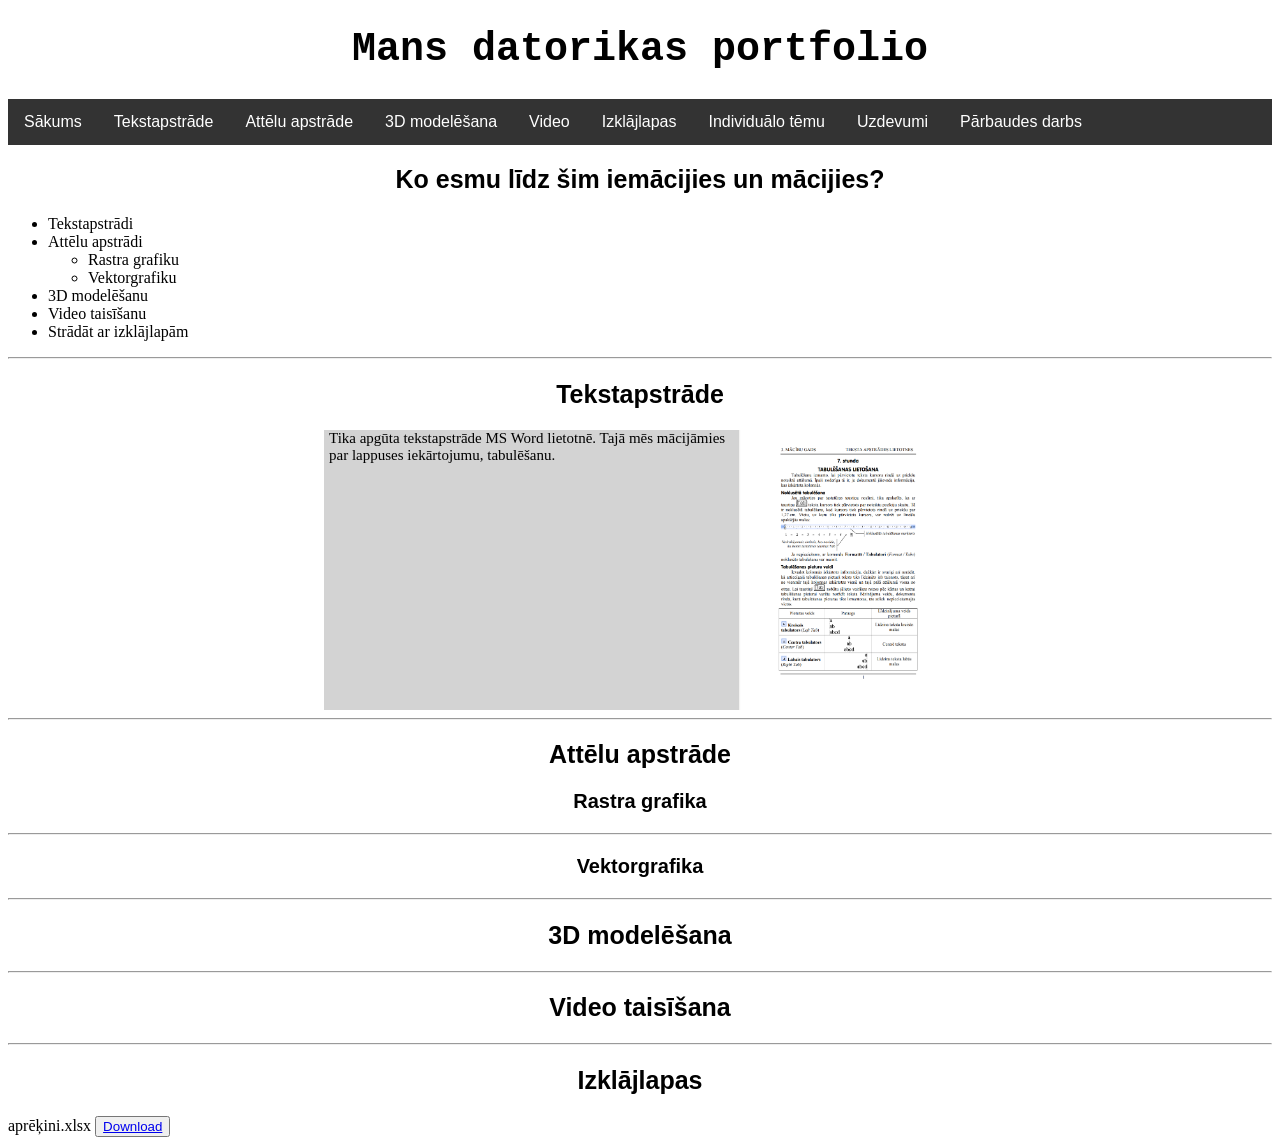
==== public_html/public.html/index.html @ 46ac8385 "First commit" ====
<!DOCTYPE html>
<!--
Click nbfs://nbhost/SystemFileSystem/Templates/Licenses/license-default.txt to change this license
Click nbfs://nbhost/SystemFileSystem/Templates/Other/html.html to edit this template
-->
<html>
    <head>
        <title>Mans datorikas portfolio</title>
        <meta charset="UTF-8">
        <meta name="viewport" content="width=device-width, initial-scale=1.0">
        <link href="../css/mansStils.css" rel="stylesheet" type="text/css"/>
    </head>
    <body>
        <h1 id="sākums">Mans datorikas portfolio</h1>
<div class="navbar">
  <a href="#Sākums">Sākums</a>
  <a href="#Ta">Tekstapstrāde</a>
  <div class="dropdown">
  <button class="dropbtn" onclick="myFunction()">Attēlu apstrāde
    <i class="fa fa-caret-down"></i>
  </button>
  <div class="dropdown-content" id="myDropdown">
    <a href="#Rg">Rastra grafika</a>
    <a href="#Vg">Vektorgrafika</a>
  </div>
  </div> 
  <a href="#3D">3D modelēšana</a>
  <a href="#Vt">Video</a>
  <a href="#Il">Izklājlapas</a>
  <a href="otrais.html">Individuālo tēmu</a>
  <div class="dropdown">
        <button class="dropbtn" onclick="selfFunction()">Uzdevumi
            <i class="fa fa-caret-down"></i>
        </button>
        <div class="dropdown-content" id="selfdropdown">
            <a href="forma.html">forma.html</a>
            <a href="dzerdaudz.html">dzerdaudz.html</a>
            <a href="dzer.html">dzer.html</a>
        </div>
    </div>
    <div class="dropdown">
        <button class="dropbtn" onclick="Function()">Pārbaudes darbs
            <i class="fa fa-caret-down"></i>
        </button>
        <div class="dropdown-content" id="Dropdown">
            <a href="baiti.html">baiti.html</a>
            <a href="skola.html">skola.html</a>
            <a href="dzd.html">dzd.html</a>
        </div>
    </div> 
</div>
        <h2>Ko esmu līdz šim iemācijies un mācijies?</h2>
        <ul>
            <li>Tekstapstrādi</li>
            <li>Attēlu apstrādi
                <ul>
                    <li>Rastra grafiku</li>
                    <li>Vektorgrafiku</li>
                </ul>
            </li>
            <li>3D modelēšanu</li>
            <li>Video taisīšanu</li>
            <li>Strādāt ar izklājlapām</li>
        </ul>
        <hr>
        <h2 id="Ta">Tekstapstrāde</h2>
<div class="imageflex">
    <p class="imageflexcontent">Tika apgūta tekstapstrāde MS Word lietotnē. Tajā mēs mācijāmies par lappuses iekārtojumu, tabulēšanu.</p>
<img src="../images/Word.png" height="280px" style="margin-left:10px;">
</div>
  
        <hr>
        <h2>Attēlu apstrāde</h2>
        <h3 id="Rg">Rastra grafika</h3>
        <hr><!-- comment -->
        <h3 id="Vg">Vektorgrafika</h3>
        <hr>
        <h2 id="3D">3D modelēšana</h2>
        <hr>
        <h2 id="Vt">Video taisīšana</h2>
        <hr>
        <h2 id="Il">Izklājlapas</h2>
        <form>
        <label>aprēķini.xlsx</label>
        <button><a href="../faili/aprēķini.xlsx">Download</a></button>
        </form>
    <script>
/* When the user clicks on the button, 
toggle between hiding and showing the dropdown content */
function myFunction() {
  document.getElementById("myDropdown").classList.toggle("show");
}

// Close the dropdown if the user clicks outside of it
window.onclick = function(e) {
  if (!e.target.matches('.dropbtn')) {
  var myDropdown = document.getElementById("myDropdown");
    if (myDropdown.classList.contains('show')) {
      myDropdown.classList.remove('show');
    }
  }
};
function Function() {
  document.getElementById("Dropdown").classList.toggle("show");
}

// Close the dropdown if the user clicks outside of it
window.onclick = function(e) {
  if (!e.target.matches('.dropbtn')) {
  var Dropdown = document.getElementById("Dropdown");
    if (Dropdown.classList.contains('show')) {
      Dropdown.classList.remove('show');
    }
  }
};
function selfFunction() {
  document.getElementById("selfdropdown").classList.toggle("show");
}

// Close the dropdown if the user clicks outside of it
window.onclick = function(e) {
  if (!e.target.matches('.dropbtn')) {
  var selfdropdown = document.getElementById("selfdropdown");
    if (selfdropdown.classList.contains('show')) {
      selfdropdown.classList.remove('show');
    }
  }
};
    </script>
    </body>
</html>
---- public_html/css/mansStils.css ----
.navbar {
  overflow: hidden;
  background-color: #333;
  font-family: Arial, Helvetica, sans-serif;
}

.navbar a {
  float: left;
  font-size: 16px;
  color: white;
  text-align: center;
  padding: 14px 16px;
  text-decoration: none;
}

.dropdown {
  float: left;
  overflow: hidden;
}

.dropdown .dropbtn {
  cursor: pointer;
  font-size: 16px;  
  border: none;
  outline: none;
  color: white;
  padding: 14px 16px;
  background-color: inherit;
  font-family: inherit;
  margin: 0;
}

.navbar a:hover, .dropdown:hover .dropbtn, .dropbtn:focus {
  background-color: red;
}

.dropdown-content {
  display: none;
  position: absolute;
  background-color: #f9f9f9;
  min-width: 160px;
  box-shadow: 0px 8px 16px 0px rgba(0,0,0,0.2);
  z-index: 1;
}

.dropdown-content a {
  float: none;
  color: black;
  padding: 12px 16px;
  text-decoration: none;
  display: block;
  text-align: left;
}

.dropdown-content a:hover {
  background-color: #ddd;
}

.show {
  display: block;
}
h1 {
  text-align: center;
  font-family: monospace;
  font-size:40px;
}
h2 {
    text-align: center;
    font-family: sans-serif;
    font-size:25px;
}
h3 {
    text-align: center;
    font-family: sans-serif;
    font-size:20px;
}
body{
    background-image:url('');
}
p{
    font-size: 15px;
}
.imageflex { 
    display: flex;
margin-left:25%;
margin-right:25%;
background-color:lightgray;
border:lightgray;
border-width:10px;
}
.imageflexcontent { margin-left: 5px; margin-top: 0; }
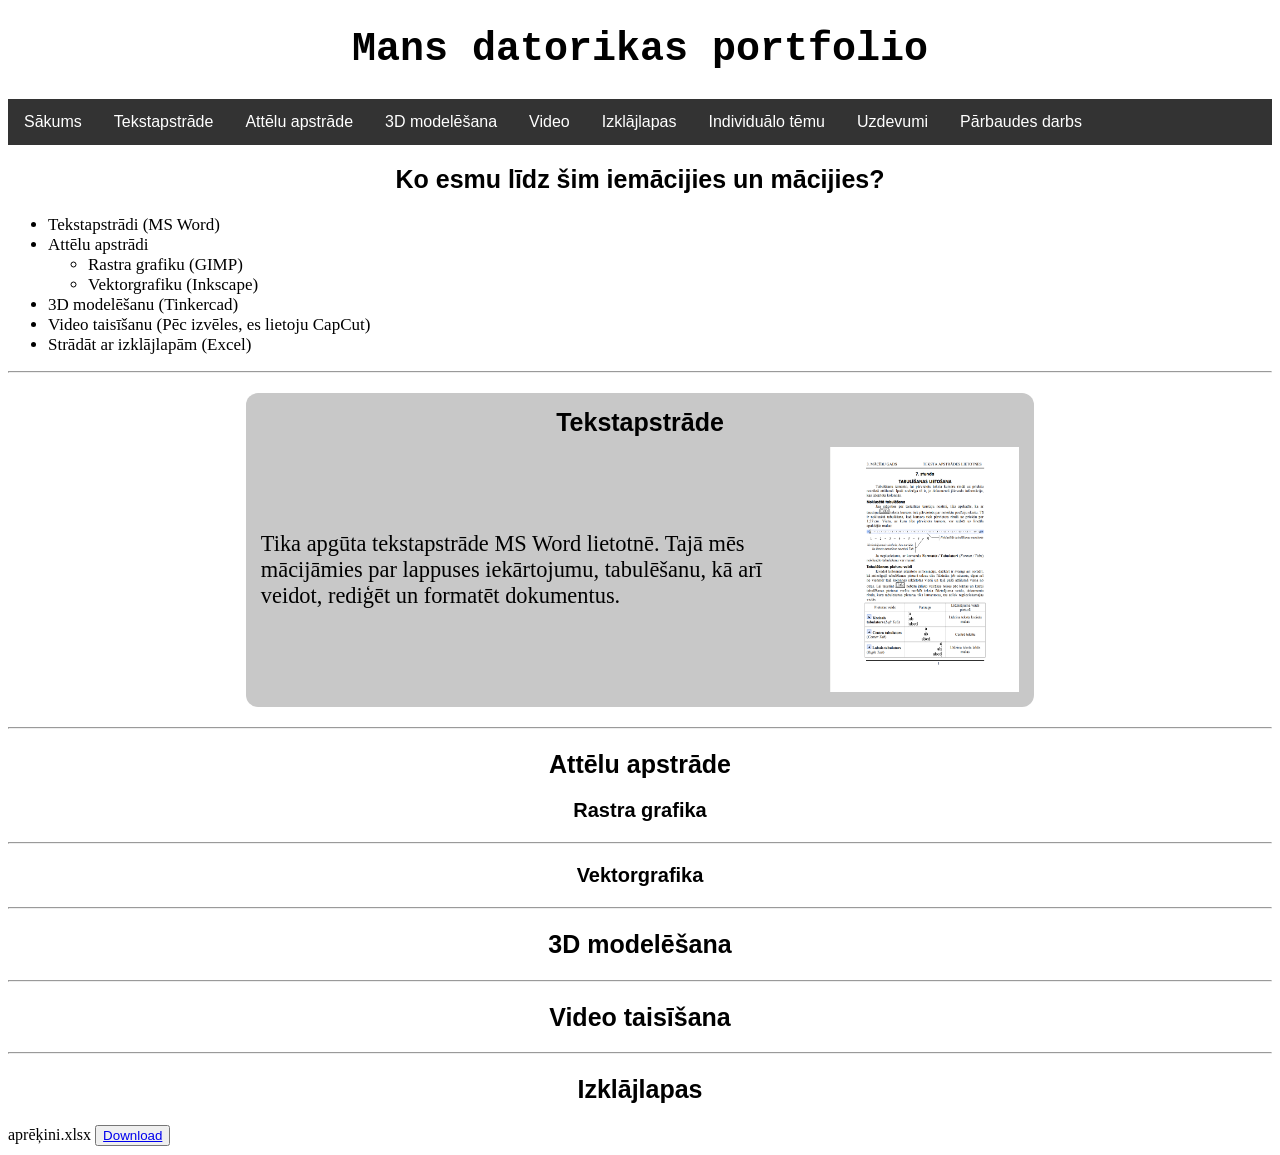
==== commit 6e160eb0: "24.04 commit" ====
--- a/public_html/public.html/index.html
+++ b/public_html/public.html/index.html
@@ -46,27 +46,33 @@
             <a href="baiti.html">baiti.html</a>
             <a href="skola.html">skola.html</a>
             <a href="dzd.html">dzd.html</a>
+            <a href="mervienibas.html">mervienibas.html</a>
         </div>
     </div> 
 </div>
         <h2>Ko esmu līdz šim iemācijies un mācijies?</h2>
         <ul>
-            <li>Tekstapstrādi</li>
+            <li>Tekstapstrādi (MS Word)</li>
             <li>Attēlu apstrādi
                 <ul>
-                    <li>Rastra grafiku</li>
-                    <li>Vektorgrafiku</li>
+                    <li>Rastra grafiku (GIMP)</li>
+                    <li>Vektorgrafiku (Inkscape)</li>
                 </ul>
             </li>
-            <li>3D modelēšanu</li>
-            <li>Video taisīšanu</li>
-            <li>Strādāt ar izklājlapām</li>
+            <li>3D modelēšanu (Tinkercad)</li>
+            <li>Video taisīšanu (Pēc izvēles, es lietoju CapCut)</li>
+            <li>Strādāt ar izklājlapām (Excel)</li>
         </ul>
-        <hr>
-        <h2 id="Ta">Tekstapstrāde</h2>
-<div class="imageflex">
-    <p class="imageflexcontent">Tika apgūta tekstapstrāde MS Word lietotnē. Tajā mēs mācijāmies par lappuses iekārtojumu, tabulēšanu.</p>
-<img src="../images/Word.png" height="280px" style="margin-left:10px;">
+        <hr id="Ta">
+<div class="box">
+    <h2>Tekstapstrāde</h2>
+    <div class="content">
+    <p class="imageflexcontent">Tika apgūta tekstapstrāde MS Word lietotnē. Tajā mēs mācijāmies par lappuses iekārtojumu, tabulēšanu, kā arī veidot, rediģēt un formatēt dokumentus.</p>
+    <img src="../images/Word.png" onclick="openImage(this)">
+</div>
+</div>
+        <div id="overlay" onclick="closeImage()">
+  <img id="overlayImg">
 </div>
   
         <hr>
@@ -126,6 +132,14 @@
     }
   }
 };
+function openImage(img) {
+  document.getElementById("overlayImg").src = img.src;
+  document.getElementById("overlay").style.display = "flex";
+}
+
+function closeImage() {
+  document.getElementById("overlay").style.display = "none";
+  }
     </script>
     </body>
 </html>
--- a/public_html/css/mansStils.css
+++ b/public_html/css/mansStils.css
@@ -80,12 +80,56 @@
 p{
     font-size: 15px;
 }
-.imageflex { 
-    display: flex;
-margin-left:25%;
-margin-right:25%;
-background-color:lightgray;
-border:lightgray;
-border-width:10px;
+.box {
+  width: 60%;
+  height:35%;
+  margin: 20px auto;
+  padding: 15px;
+  background-color: rgb(200, 200, 200);
+  border-radius: 12px;
+  display: flex;
+  flex-direction: column;
+  gap: 10px;
+  transition: transform 0.2s ease;
 }
-.imageflexcontent { margin-left: 5px; margin-top: 0; }+
+.box h2 {
+  margin: 0;
+  text-align: center;
+}
+
+.content {
+  display: flex;  
+  align-items: center;
+  gap: 15px;
+}
+.content p {
+      font-size:140%;
+}
+
+.content img {
+  width: 25%;
+  height: auto;
+}
+.box:hover {
+transform: scale(1.2);
+}
+#overlay {
+  display: none;
+  position: fixed;   /* FULL SCREEN */
+  inset: 0;          /* replaces top/left/width/height */
+  background: rgba(0, 0, 0, 0.8);
+
+  justify-content: center;
+  align-items: center;
+
+  z-index: 999999;
+}
+
+#overlay img {
+  max-width: 90%;
+  max-height: 90%;
+}
+li {
+    font-size:17px;
+}
